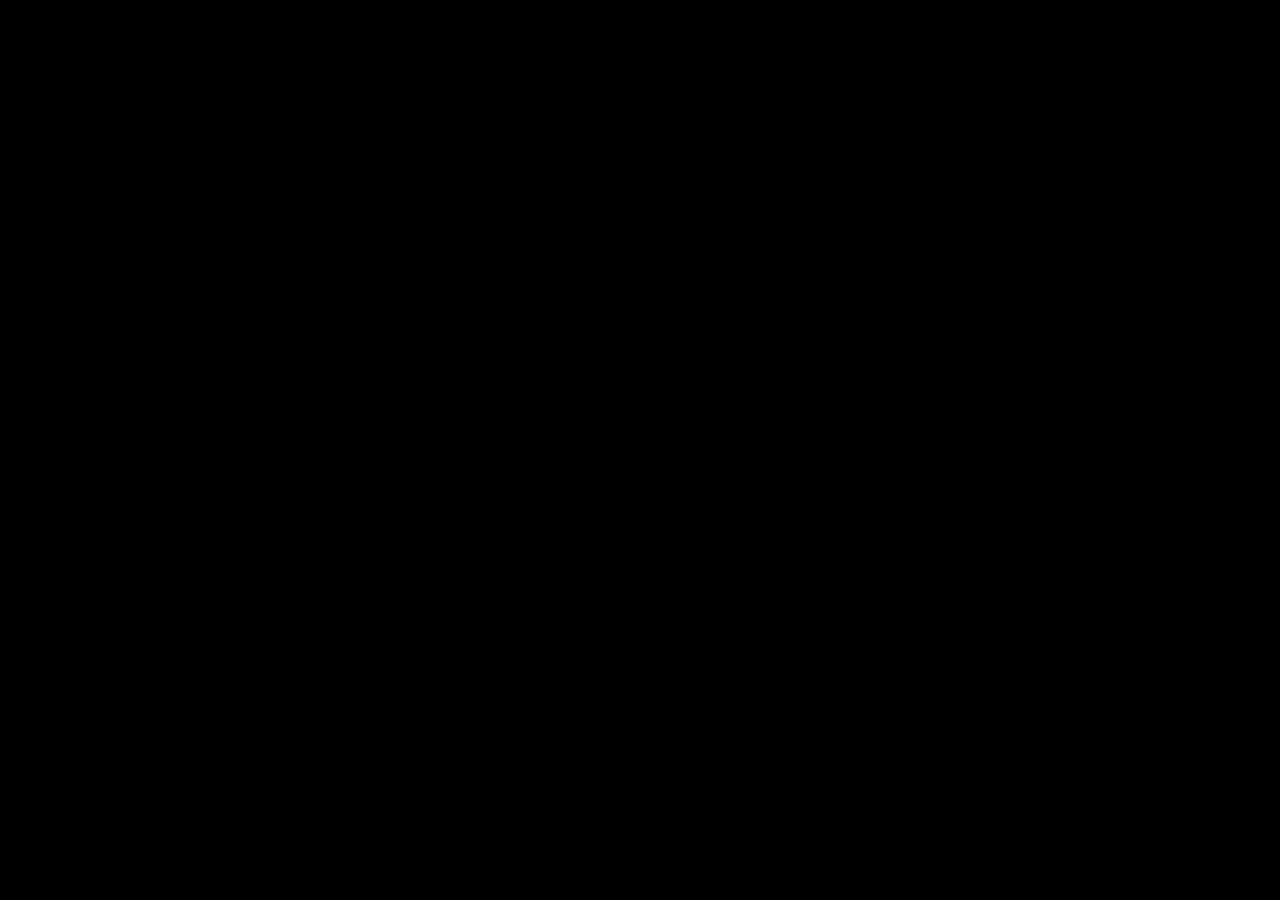
==== frontend/index.html @ 51625c5c "Restructure into a frontend and a backend" ====
<!doctype html>
<html lang="en">
  <head>
    <meta http-equiv="X-UA-Compatible" content="chrome=1, IE=edge"/>
    <meta http-equiv="content-type" content="text/html; charset=utf-8">
    <meta name="viewport" content="width=device-width, initial-scale=1.0, maximum-scale=1.0, user-scalable=no">
    <title>Sky Banana Party!</title>
    <link rel="stylesheet" href="style.css">
    <link rel="stylesheet" href="https://fonts.googleapis.com/css?family=Roboto">
    <script src="https://WorldWideTelescope.github.io/pywwt/wwtsdk.js"></script>
    <script src="https://code.jquery.com/jquery-1.8.3.min.js"></script>
    <!--[if IE]> <script src="http://html5shiv.googlecode.com/svn/trunk/html5.js"></script><![endif]-->
  </head>
  <body>
    <div id="wwtcanvas"></div>
    <div id="maininfo">
      <p id="ligostatus"></p>
    </div>
    <script src="script.js"></script>
  </body>
</html>
---- frontend/style.css ----
html {
  height: 100%;
  margin: 0px;
  padding: 0px;
  background-color: #000000;
  font-size: 1.375em;
  font-family: 'Roboto', sans-serif;
}

body {
  overflow: hidden;
  margin: 0px;
  padding: 0px;
}

#wwtcanvas {
  width: 100%;
  height: 100%;
  border-style: none;
  border-width: 0px;
}

#maininfo {
  position: absolute;
  left: 1rem;
  top: 1rem;
  color: #FFF;
}

p {
  margin: 0px 0px 0.1rem 0px;
}

a, a:hover, a:visited {
  color: #FFF;
}
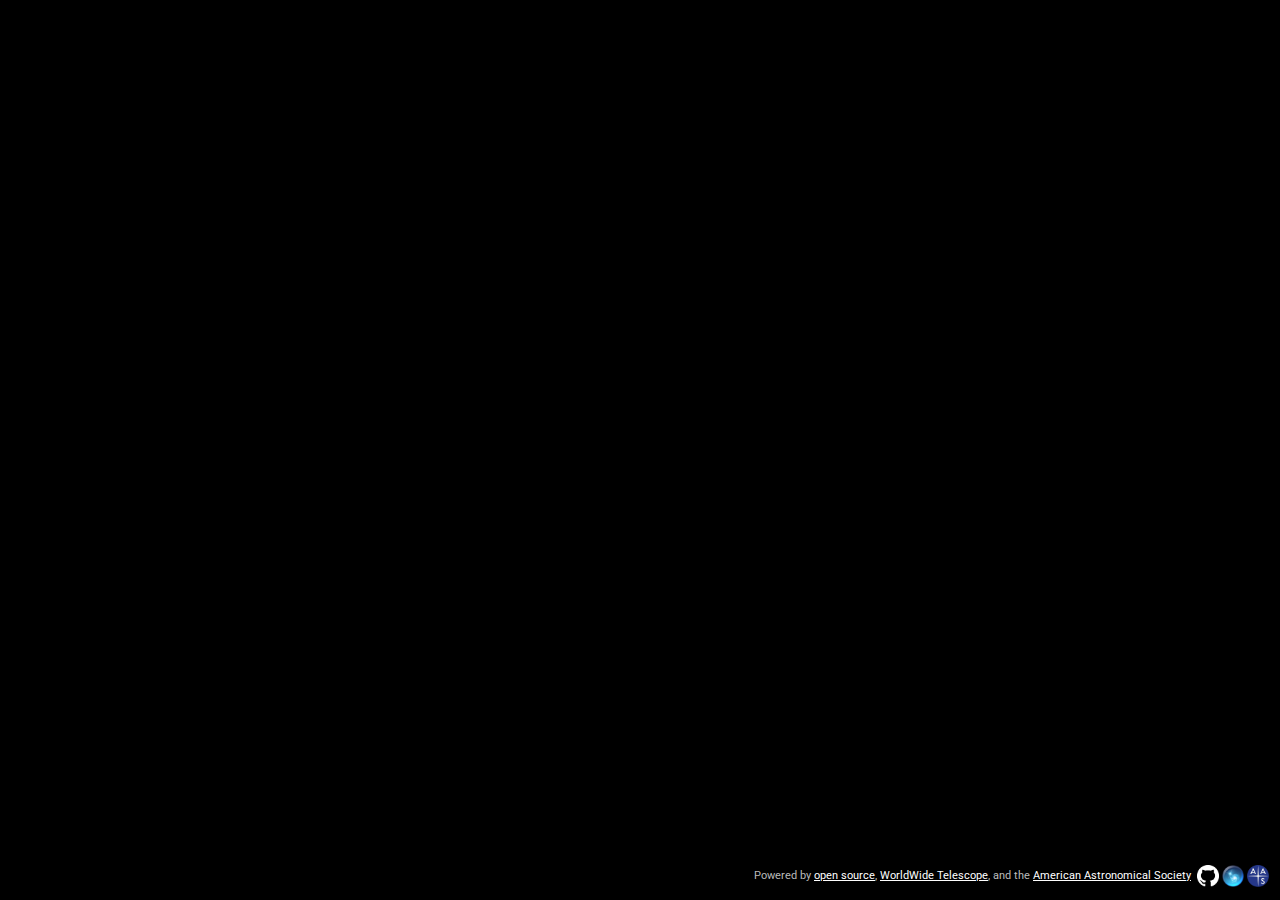
==== commit f221e9ec: "frontend: add a colophon of sorts" ====
--- a/frontend/index.html
+++ b/frontend/index.html
@@ -16,6 +16,15 @@
     <div id="maininfo">
       <p id="ligostatus"></p>
     </div>
+    <div id="colophon">
+      <p>Powered by <a href="https://github.com/WorldWideTelescope/sky-banana-party/">open source</a>,
+        <a href="https://worldwidetelescope.org/">WorldWide Telescope</a>,
+        and the <a href="https://aas.org/">American Astronomical Society</a>&nbsp;
+        <a href="https://github.com/WorldWideTelescope/sky-banana-party/"><img src="logo_github.png"></a>
+        <a href="https://worldwidetelescope.org/"><img src="logo_wwt.png"></a>
+        <a href="http://aas.org/"><img src="logo_aas.png"></a>
+      </p>
+    </div>
     <script src="script.js"></script>
   </body>
 </html>
--- a/frontend/style.css
+++ b/frontend/style.css
@@ -27,6 +27,23 @@
   color: #FFF;
 }
 
+#colophon {
+  position: absolute;
+  right: 0.5rem;
+  bottom: 0.5rem;
+}
+
+#colophon p {
+  font-size: 0.5em;
+  color: #BBB;
+}
+
+#colophon img {
+  width: 1rem;
+  height: 1rem;
+  vertical-align: middle;
+}
+
 p {
   margin: 0px 0px 0.1rem 0px;
 }
